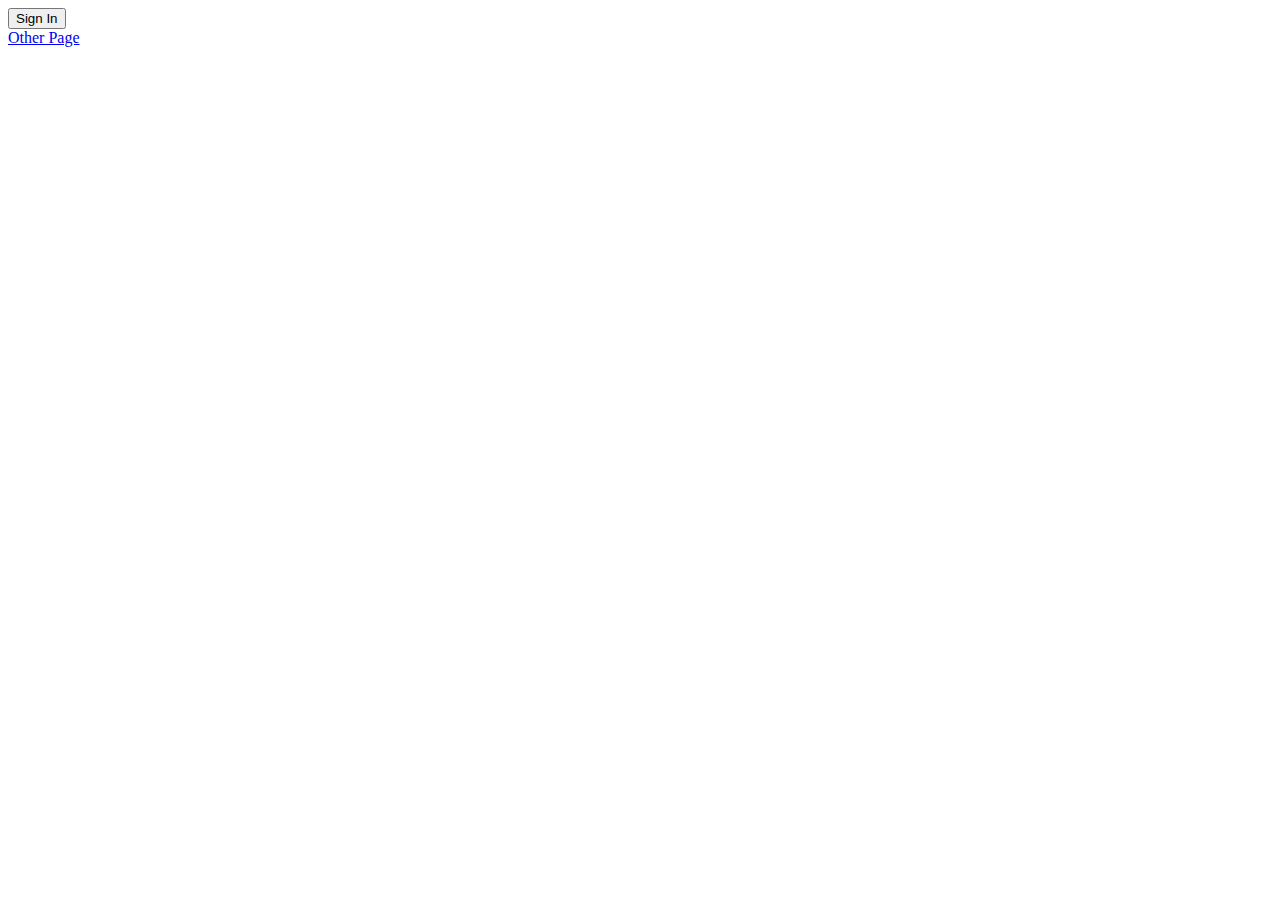
==== fb-test.html @ 743afd43 "added fb-test files for google authentication" ====
<!DOCTYPE html>
<html>
<head>
    <meta charset="utf-8" />
    <meta http-equiv="X-UA-Compatible" content="IE=edge">
    <title>Firebase Auth Testing</title>
    <meta name="viewport" content="width=device-width, initial-scale=1">
</head>
<body>
    <button id="signin" class="hide">Sign In</button>
    <br>
    <a href="otherpage.html">Other Page</a>

    <script src="https://cdnjs.cloudflare.com/ajax/libs/jquery/3.2.1/jquery.min.js"></script>
    <script src="https://www.gstatic.com/firebasejs/5.4.0/firebase.js"></script>
    <script src="firebase.js"></script>
</body>
</html>
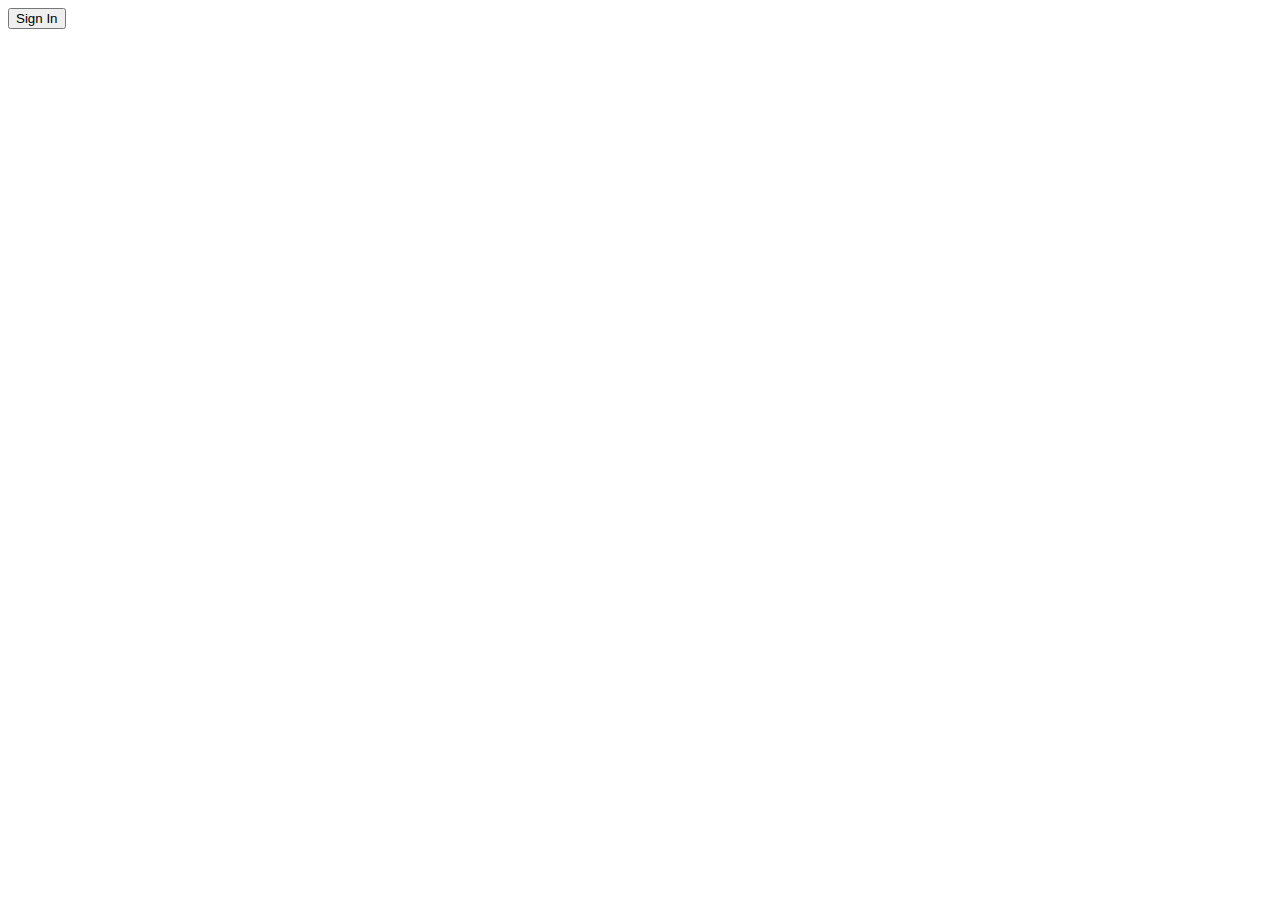
==== commit b4346386: "added username creation/checking" ====
--- a/fb-test.html
+++ b/fb-test.html
@@ -9,7 +9,6 @@
 <body>
     <button id="signin" class="hide">Sign In</button>
     <br>
-    <a href="otherpage.html">Other Page</a>
 
     <script src="https://cdnjs.cloudflare.com/ajax/libs/jquery/3.2.1/jquery.min.js"></script>
     <script src="https://www.gstatic.com/firebasejs/5.4.0/firebase.js"></script>
